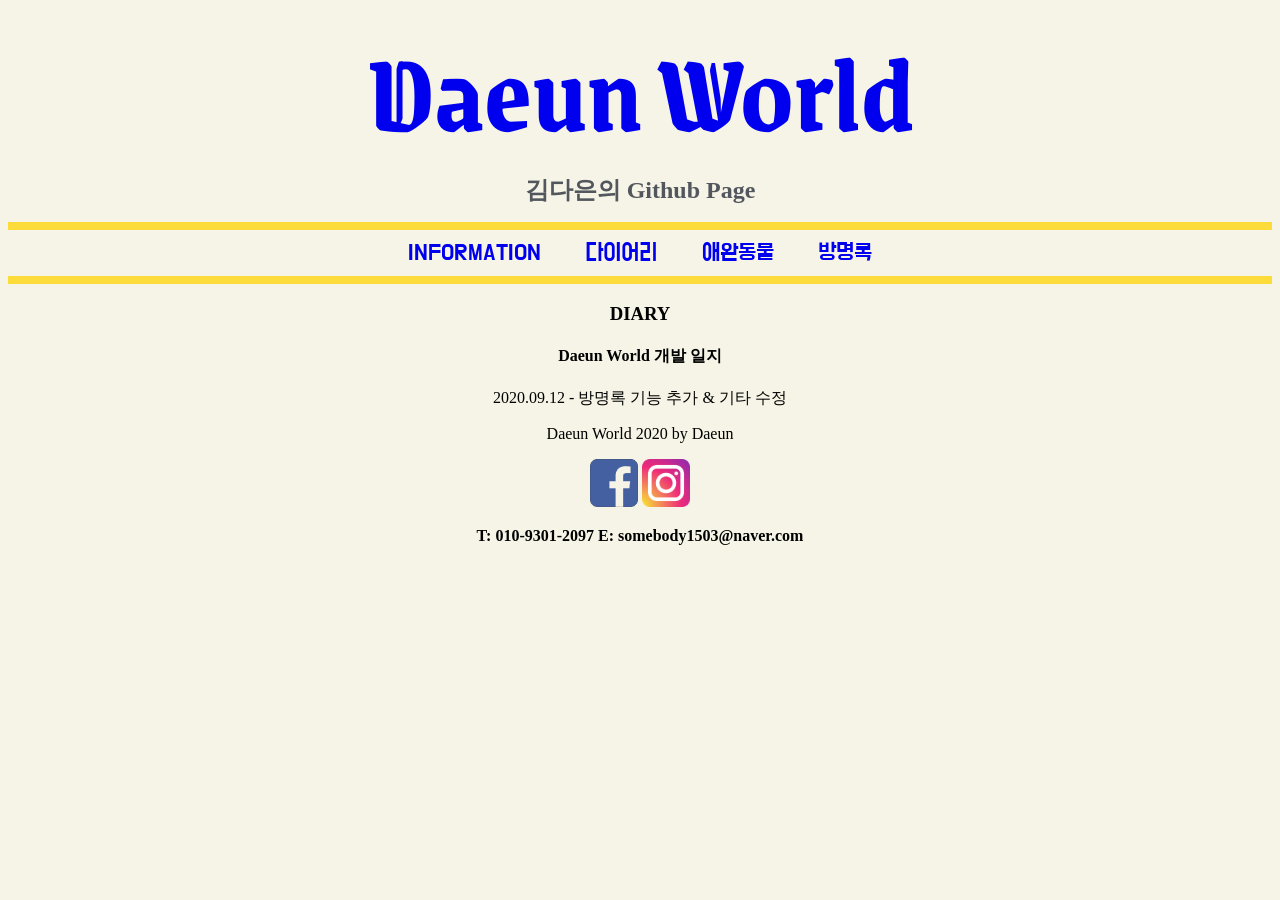
==== diary.html @ 1c7c1454 "Add files via upload" ====
<!DOCTYPE html>
<html>
    <head>
        <meta charset="UTF-8">
        <title>DIARY</title>
        <link href="style.css" rel="stylesheet" type="text/css">

        <script src="//code.jquery.com/jquery-1.11.0.min.js"></script>
        <script type="text/javascript">   
            $(document).ready( function() {

            $("#headers").load("header.html"); 
            $("#footers").load("footer.html");  

            });
        </script>
    </head>
        
    <body>
        
        <div id="headers"></div>

        <h3>DIARY</h3>
        <h4>Daeun World 개발 일지</h4>
        <p>2020.09.12 - 방명록 기능 추가 & 기타 수정</p>

        <div id="footers"></div>      
    </body>
</html>
---- style.css ----
/*간판 폰트*/
@import url('https://fonts.googleapis.com/css2?family=Grenze+Gotisch:wght@900&display=swap');
/*카테고리 폰트*/
@import url('https://fonts.googleapis.com/css2?family=Do+Hyeon&family=Grenze+Gotisch:wght@900&display=swap');

* {
    background-color: #F6F4E6;
    text-decoration: none;
}

a:visited { color: black; text-decoration: none;}

.upside_bar .title_bar {
    padding-bottom: 1rem;
}

h1 {
    font-size: 7rem;
    text-align: center;
    margin: 0;
    color: #41444b;
    font-family: 'Grenze Gotisch', cursive;
}

h2 {
    font-size: 1.5rem;
    text-align: center;
    color: #52575d;
    margin: 0;

}

h3, h4, p {
    text-align: center;
}

.upside_bar .category {
    text-align: center;
    font-size: 1.5rem;
    padding: 0.5rem 0rem 0.5rem 0rem;
    border-bottom: 0.5rem solid #fddb3a;
    border-top: 0.5rem solid #fddb3a;
}

.upside_bar .category .category_element {
    padding: 0rem 1.2rem 0rem 1.2rem;
    font-family: 'Do Hyeon', sans-serif;
}


#footer {
    background-color: #d8d3cd;
    margin-top: 7rem;
}


/*pet.html*/
.imformation p {
    line-height: 0.5rem;
}

.imformation img {
    width: 10rem;
}
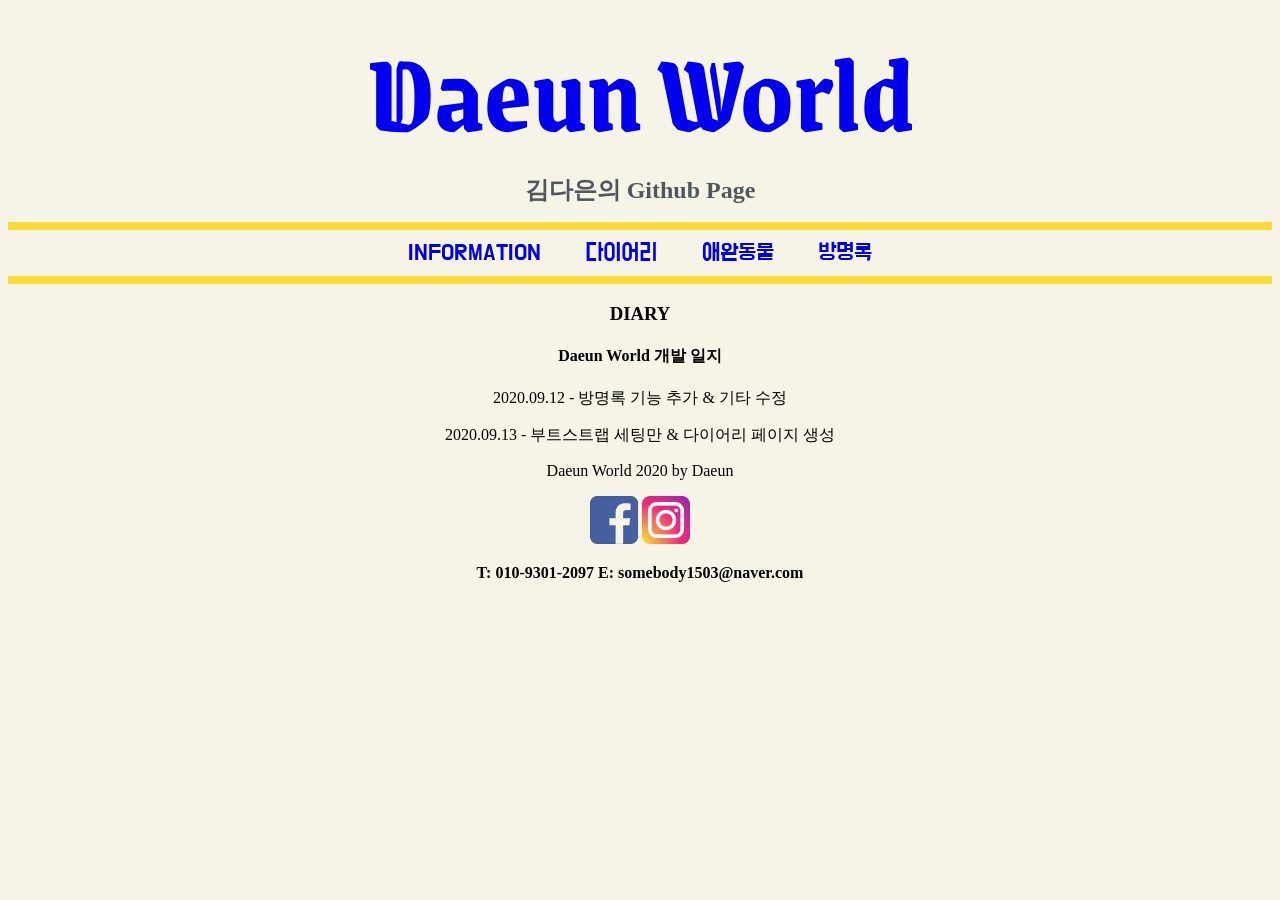
==== commit 75526561: "Add files via upload" ====
--- a/diary.html
+++ b/diary.html
@@ -23,6 +23,7 @@
         <h3>DIARY</h3>
         <h4>Daeun World 개발 일지</h4>
         <p>2020.09.12 - 방명록 기능 추가 & 기타 수정</p>
+        <p>2020.09.13 - 부트스트랩 세팅만 & 다이어리 페이지 생성</p>
 
         <div id="footers"></div>      
     </body>
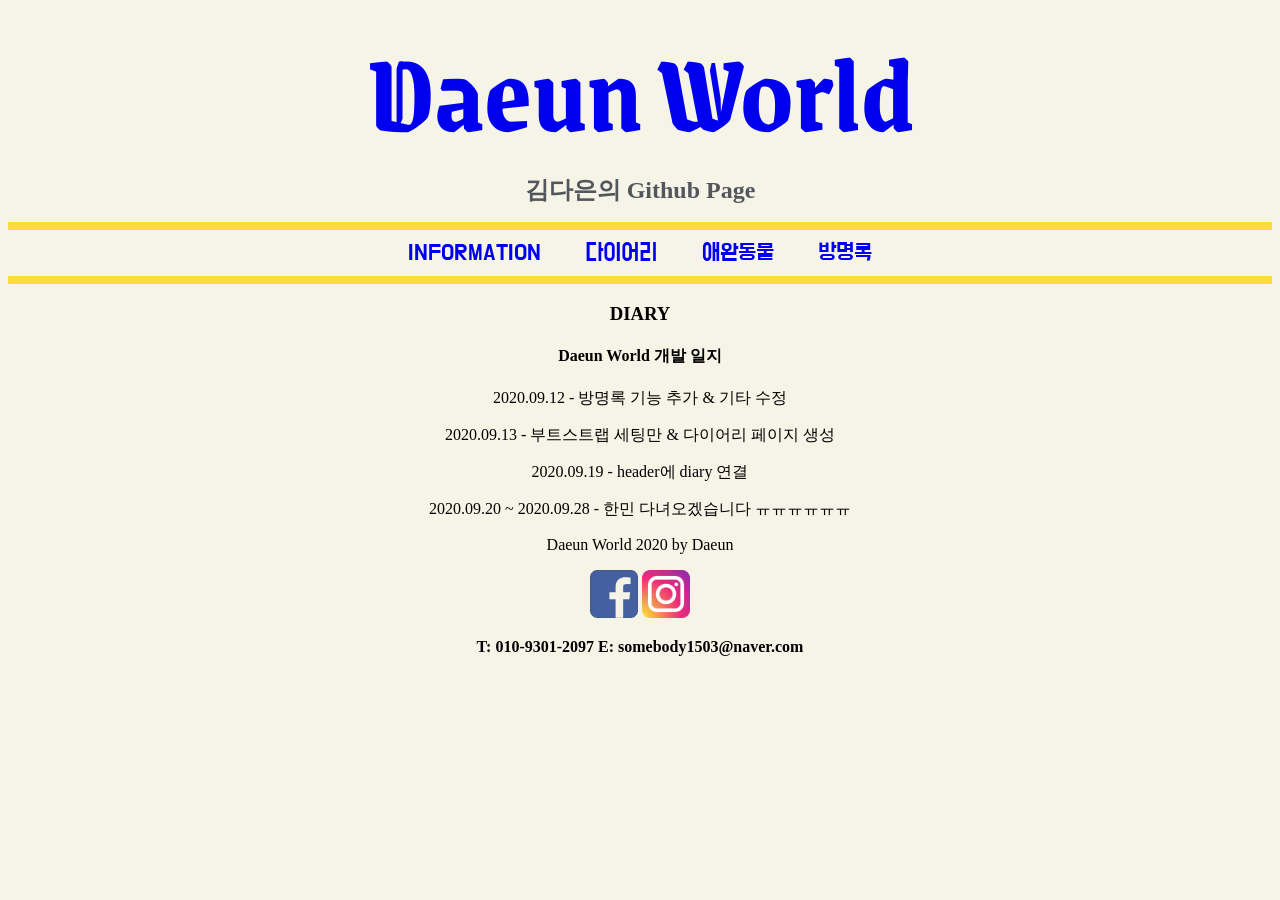
==== commit 81398d3c: "Add files via upload" ====
--- a/diary.html
+++ b/diary.html
@@ -24,6 +24,8 @@
         <h4>Daeun World 개발 일지</h4>
         <p>2020.09.12 - 방명록 기능 추가 & 기타 수정</p>
         <p>2020.09.13 - 부트스트랩 세팅만 & 다이어리 페이지 생성</p>
+        <p>2020.09.19 - header에 diary 연결</p>
+        <p>2020.09.20 ~ 2020.09.28 - 한민 다녀오겠습니다 ㅠㅠㅠㅠㅠㅠ</p>
 
         <div id="footers"></div>      
     </body>
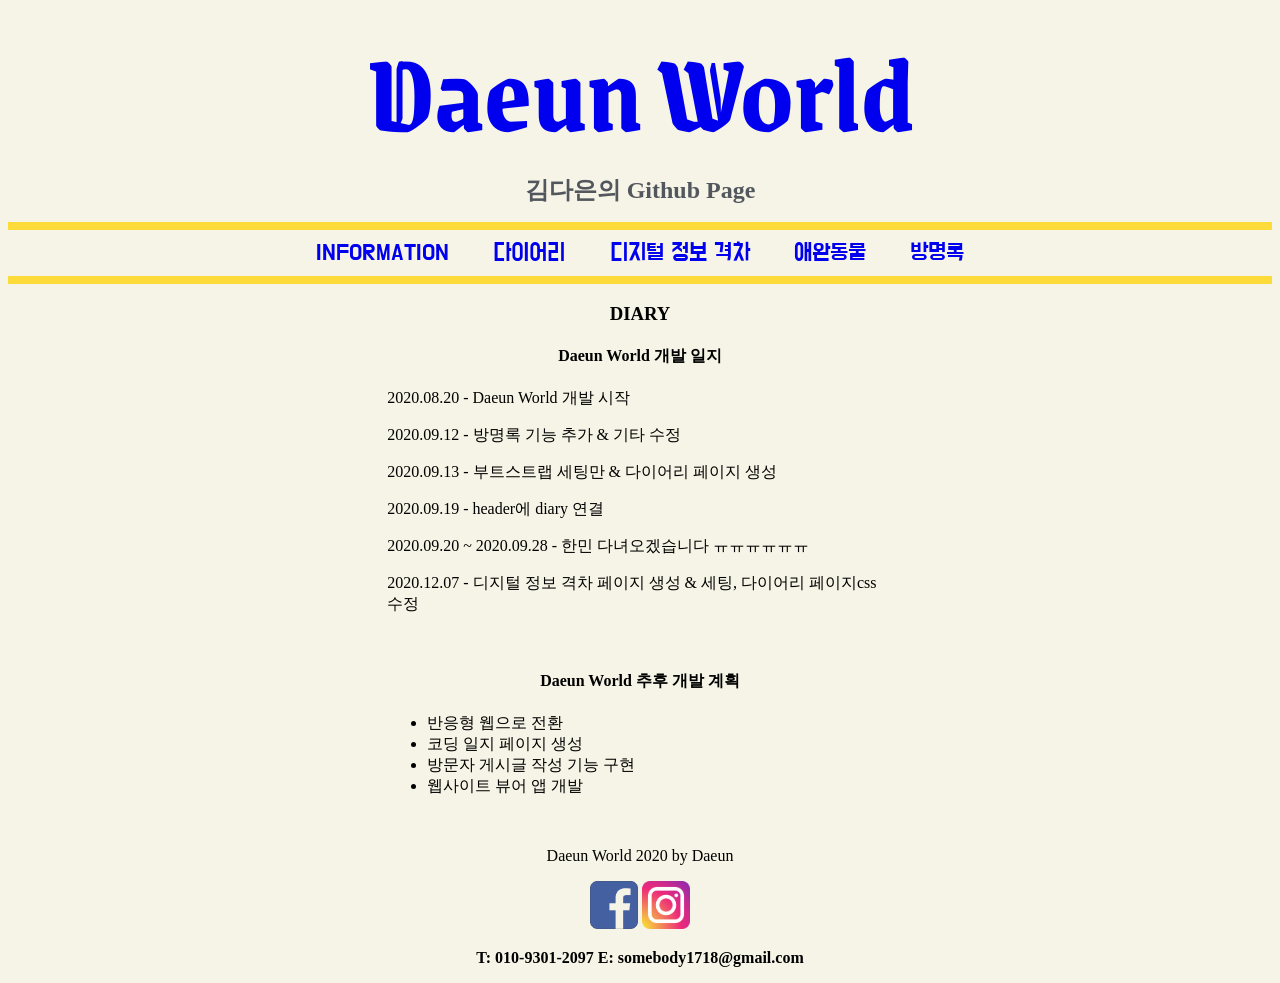
==== commit e35b303e: "Add files via upload 디지털 정보 격차 페이지 생성" ====
--- a/diary.html
+++ b/diary.html
@@ -22,10 +22,24 @@
 
         <h3>DIARY</h3>
         <h4>Daeun World 개발 일지</h4>
-        <p>2020.09.12 - 방명록 기능 추가 & 기타 수정</p>
-        <p>2020.09.13 - 부트스트랩 세팅만 & 다이어리 페이지 생성</p>
-        <p>2020.09.19 - header에 diary 연결</p>
-        <p>2020.09.20 ~ 2020.09.28 - 한민 다녀오겠습니다 ㅠㅠㅠㅠㅠㅠ</p>
+        <div class = "diary">
+            <p>2020.08.20 - Daeun World 개발 시작</p>
+            <p>2020.09.12 - 방명록 기능 추가 & 기타 수정</p>
+            <p>2020.09.13 - 부트스트랩 세팅만 & 다이어리 페이지 생성</p>
+            <p>2020.09.19 - header에 diary 연결</p>
+            <p>2020.09.20 ~ 2020.09.28 - 한민 다녀오겠습니다 ㅠㅠㅠㅠㅠㅠ</p>
+            <p>2020.12.07 - 디지털 정보 격차 페이지 생성 & 세팅, 다이어리 페이지css 수정</p>
+
+            <br>
+
+            <h4>Daeun World 추후 개발 계획</h4>
+            <ul>
+                <li>반응형 웹으로 전환</li>
+                <li>코딩 일지 페이지 생성</li>
+                <li>방문자 게시글 작성 기능 구현</li>
+                <li>웹사이트 뷰어 앱 개발</li>
+            </ul>
+        </div>
 
         <div id="footers"></div>      
     </body>
--- a/style.css
+++ b/style.css
@@ -61,4 +61,13 @@
 
 .imformation img {
     width: 10rem;
+}
+
+/*diary.html*/
+.diary {
+    padding-left: 30%;
+    padding-right: 30%;
+}
+.diary p {
+    text-align: left;
 }
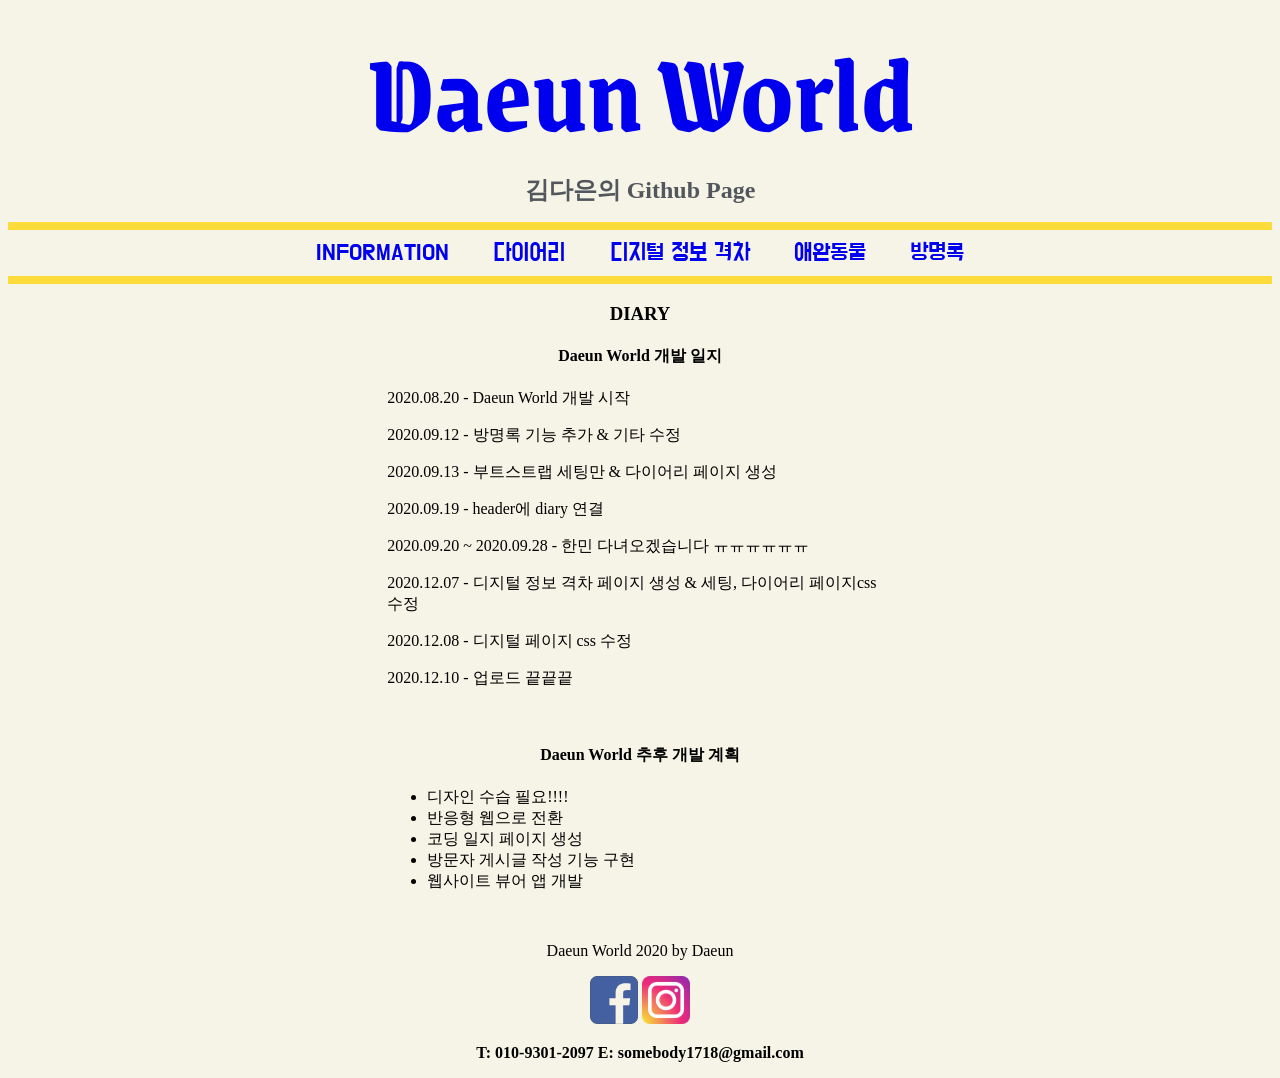
==== commit 1bdf3341: "digital 끝!" ====
--- a/diary.html
+++ b/diary.html
@@ -29,11 +29,14 @@
             <p>2020.09.19 - header에 diary 연결</p>
             <p>2020.09.20 ~ 2020.09.28 - 한민 다녀오겠습니다 ㅠㅠㅠㅠㅠㅠ</p>
             <p>2020.12.07 - 디지털 정보 격차 페이지 생성 & 세팅, 다이어리 페이지css 수정</p>
+            <p>2020.12.08 - 디지털 페이지 css 수정</p>
+            <p>2020.12.10 - 업로드 끝끝끝</p>
 
             <br>
 
             <h4>Daeun World 추후 개발 계획</h4>
             <ul>
+                <li>디자인 수습 필요!!!!</li>
                 <li>반응형 웹으로 전환</li>
                 <li>코딩 일지 페이지 생성</li>
                 <li>방문자 게시글 작성 기능 구현</li>
--- a/style.css
+++ b/style.css
@@ -70,4 +70,14 @@
 }
 .diary p {
     text-align: left;
+}
+
+/*digital_information_gap.html*/
+.digital_context {
+    padding-left: 10%;
+    padding-right: 10%;
+}
+
+.digital_context p {
+    text-align: left;
 }
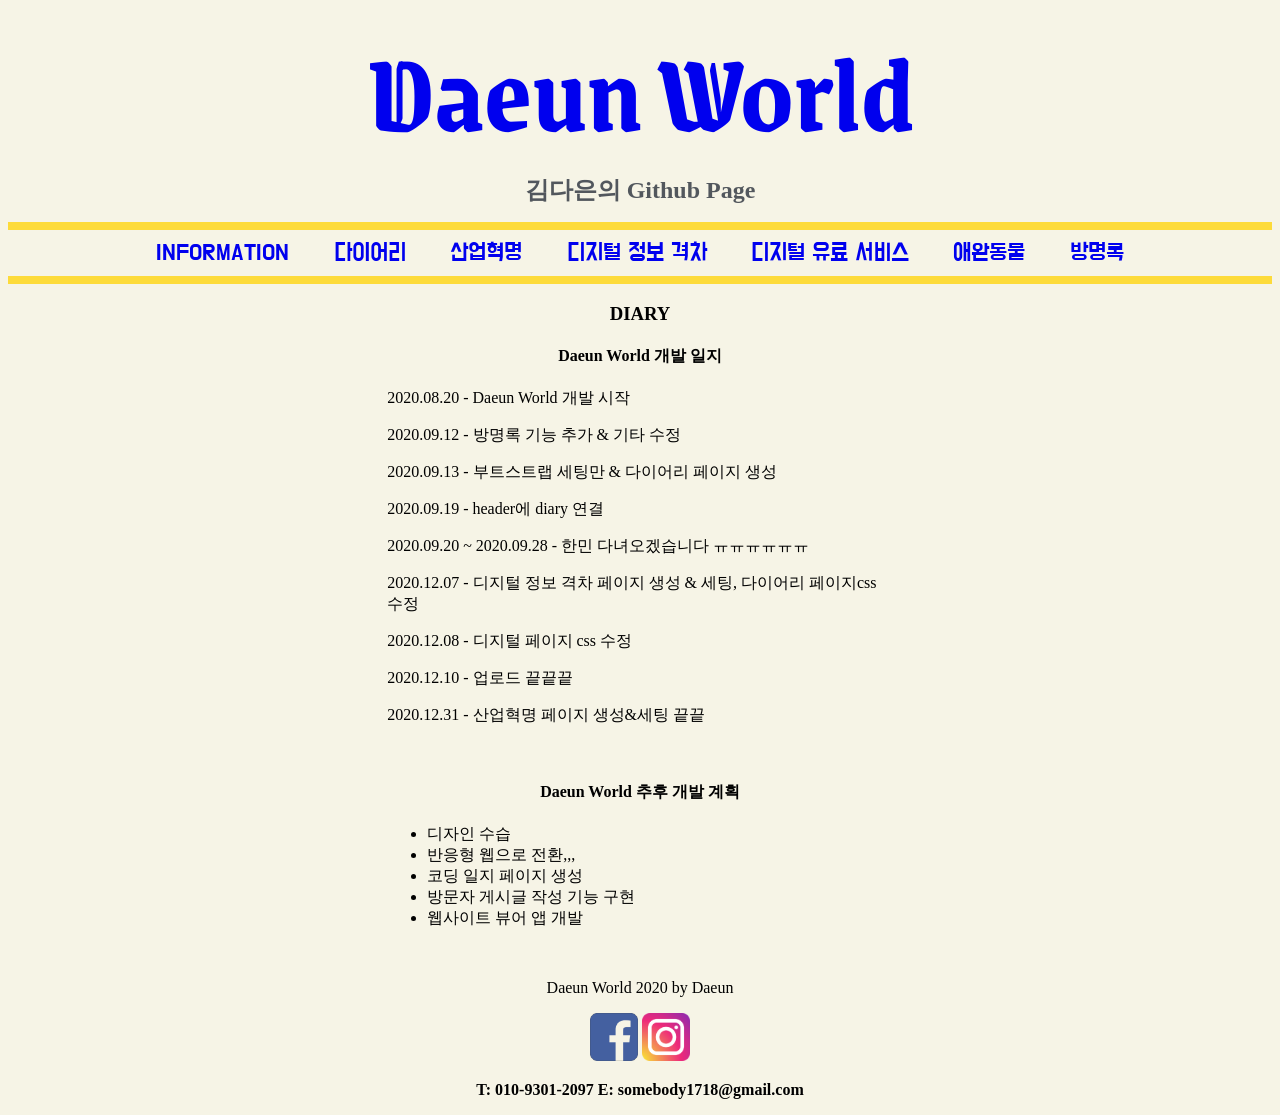
==== commit 2c057ac3: "Add files via upload 영어영어" ====
--- a/diary.html
+++ b/diary.html
@@ -31,13 +31,14 @@
             <p>2020.12.07 - 디지털 정보 격차 페이지 생성 & 세팅, 다이어리 페이지css 수정</p>
             <p>2020.12.08 - 디지털 페이지 css 수정</p>
             <p>2020.12.10 - 업로드 끝끝끝</p>
+            <p>2020.12.31 - 산업혁명 페이지 생성&세팅 끝끝</p>
 
             <br>
 
             <h4>Daeun World 추후 개발 계획</h4>
             <ul>
-                <li>디자인 수습 필요!!!!</li>
-                <li>반응형 웹으로 전환</li>
+                <li>디자인 수습</li>
+                <li>반응형 웹으로 전환,,,</li>
                 <li>코딩 일지 페이지 생성</li>
                 <li>방문자 게시글 작성 기능 구현</li>
                 <li>웹사이트 뷰어 앱 개발</li>
